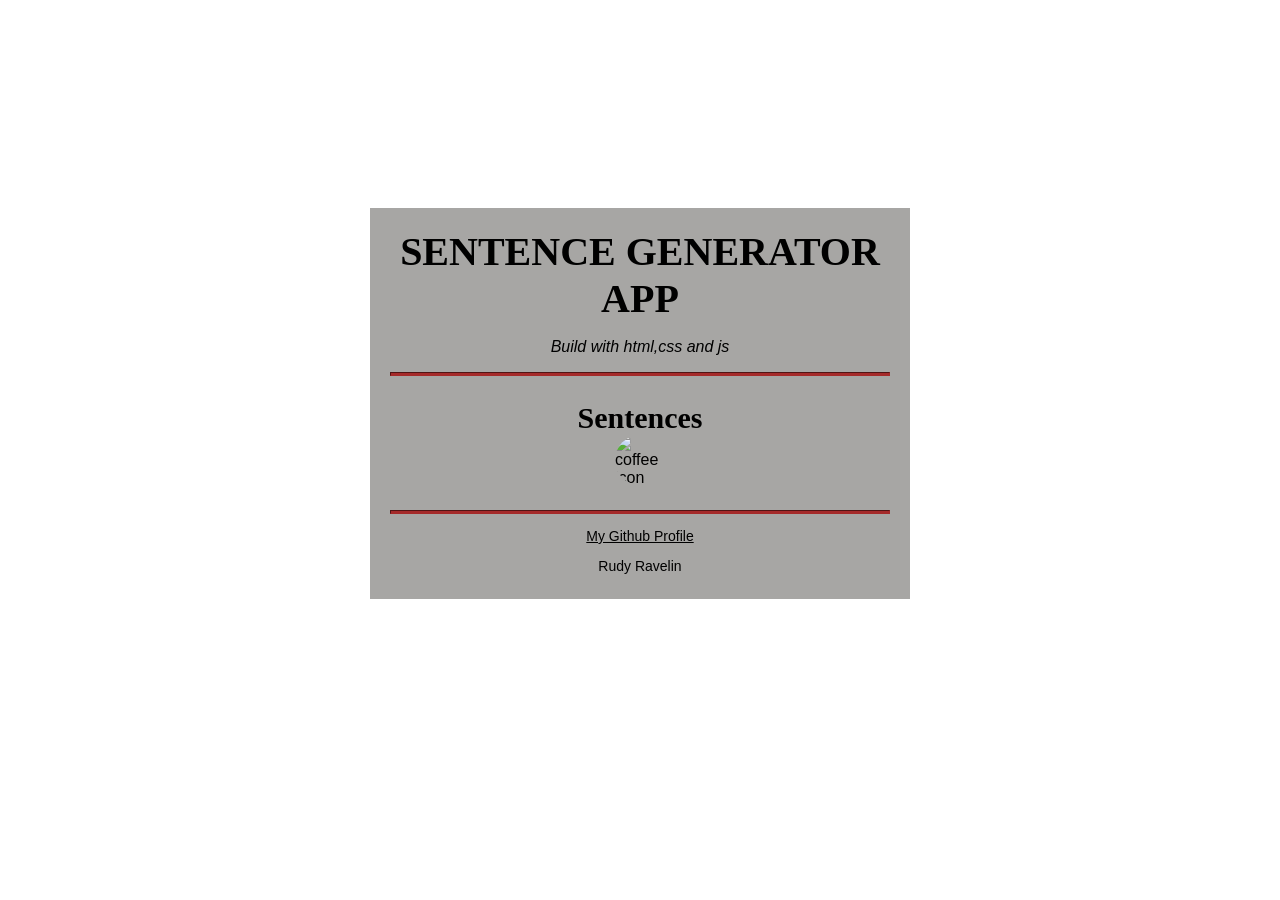
==== week-06/index.html @ 561c6b35 "creating the html and css for this simple project" ====
<!DOCTYPE html>
<html>
  <head>
    <meta charset="utf-8" />
    <meta name="viewport" content="width=device-width, initial-scale=1.0" />
    <title>Sentence Generator App</title>
    <link href="css/styles.css" rel="stylesheet" type="text/css" />
  </head>

  <body>
    <div class="word">
      <header>
        <h1>SENTENCE GENERATOR APP</h1>
        <p class="build">Build with html,css and js</p>
      </header>
      <hr />
      <main>
        <section>
          <h2>Sentences</h2>
          <img
            src="https://images.unsplash.com/photo-1605379399642-870262d3d051?crop=entropy&cs=tinysrgb&fm=jpg&ixlib=rb-1.2.1&q=80&raw_url=true&ixid=MnwxMjA3fDB8MHxwaG90by1wYWdlfHx8fGVufDB8fHx8&auto=format&fit=crop&w=1206"
            alt="coffee icon"
            class="icon"
          />
        </section>
      </main>
      <hr class="bottom-line" />
      <footer>
        <p>
          <a href="https://github.com/ravelindev" target="_blank"
            >My Github Profile</a
          >
        </p>
        <p class="name">Rudy Ravelin</p>
      </footer>
    </div>
  </body>
  <html></html>
</html>
---- week-06/css/styles.css ----
body {
    background-image: url(https://images.unsplash.com/photo-1498050108023-c5249f4df085?crop=entropy&cs=tinysrgb&fm=jpg&ixlib=rb-1.2.1&q=80&raw_url=true&ixid=MnwxMjA3fDB8MHxwaG90by1wYWdlfHx8fGVufDB8fHx8&auto=format&fit=crop&w=1172);
    font-family: sans-serif;
    padding: 200px;
    background-repeat: no-repeat;
    width: auto;
    height: auto;
    background-size: cover;
    background-position: center;
    background-attachment: fixed;
  }
  .icon{
    width: 50px;
    height: 50px;
    border-radius: 50%;
    margin-right: auto;
    margin-left: auto;
    
  }
  h1 {
    font-size: 40px;
    margin-top: 0;
    margin-bottom: 15px;
  }
  
  h2 {
    font-size: 30px;
  }
  
  .build {
    font-style: italic;
  }
  
  h1, h2, p {
    text-align: center;
  }
  
  .word {
    width: 80%;
    background-color: rgb(167, 166, 164);
    margin-left: auto;
    margin-right: auto;
    padding: 20px;
    max-width: 500px;
  }
  img {
    display: block;
    margin-left: auto;
    margin-right: auto;
    margin-top: -25px;
  }
  hr {
  height: 2px;
  background-color: brown;
  border-color: brown;
}

.bottom-line {
  margin-top: 25px;
}

h1, h2 {
  font-family: Impact, serif;
}

.item p {
  display: inline-block;
  margin-top: 5px;
  margin-bottom: 5px;
  font-size: 18px;
}

/* FOOTER */

footer {
  font-size: 14px;
}

.name {
  margin-bottom: 5px;
}

a {
  color: black;
}

a:visited {
  color: black;
}

a:hover {
  color: brown;
}

a:active {
  color: brown;
}
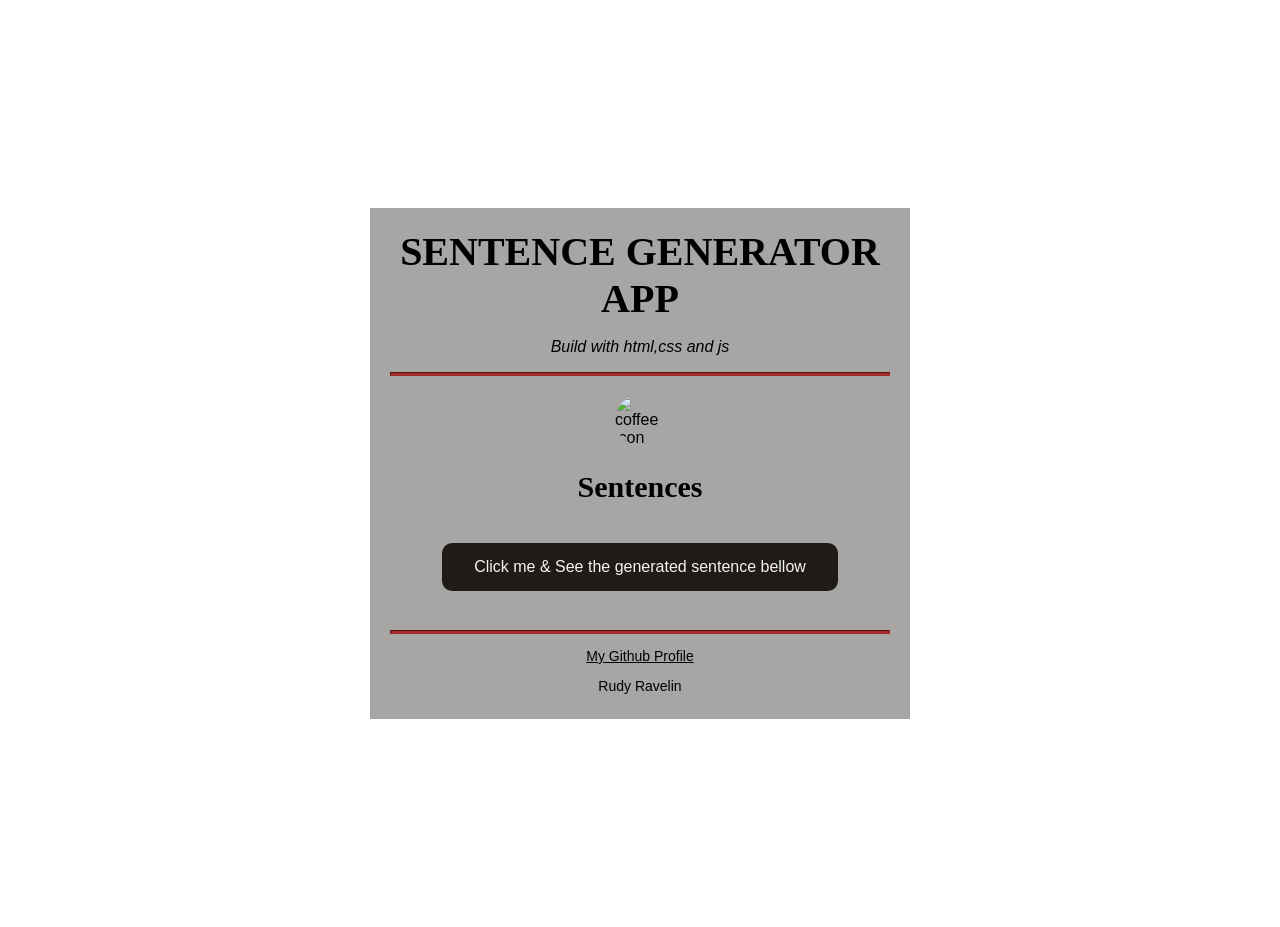
==== commit c7cedd5d: "coding the js part" ====
--- a/week-06/index.html
+++ b/week-06/index.html
@@ -5,6 +5,7 @@
     <meta name="viewport" content="width=device-width, initial-scale=1.0" />
     <title>Sentence Generator App</title>
     <link href="css/styles.css" rel="stylesheet" type="text/css" />
+    <script type="text/javascript" src="js/index.js"></script>
   </head>
 
   <body>
@@ -16,12 +17,24 @@
       <hr />
       <main>
         <section>
-          <h2>Sentences</h2>
+          <br />
+          <br />
           <img
             src="https://images.unsplash.com/photo-1605379399642-870262d3d051?crop=entropy&cs=tinysrgb&fm=jpg&ixlib=rb-1.2.1&q=80&raw_url=true&ixid=MnwxMjA3fDB8MHxwaG90by1wYWdlfHx8fGVufDB8fHx8&auto=format&fit=crop&w=1206"
             alt="coffee icon"
             class="icon"
           />
+          <h2>Sentences</h2>
+          <!-- Create a button here -->
+          <div class="my-button">
+            <button onclick="sentence()">
+              Click me & See the generated sentence bellow
+            </button>
+          </div>
+          <div>
+            <p id="phrase"></p>
+          </div>
+          <!-- End of buton -->
         </section>
       </main>
       <hr class="bottom-line" />
--- a/week-06/css/styles.css
+++ b/week-06/css/styles.css
@@ -69,6 +69,26 @@
   margin-bottom: 5px;
   font-size: 18px;
 }
+.my-button{
+text-align: center;
+padding-top: 10px;
+padding-bottom: 10px;
+padding-left: 20px;
+padding-right: 20px;
+}
+button{
+  background-color: rgb(31, 28, 23);
+  border: none;
+  color: rgb(244, 243, 243);
+  padding: 15px 32px;
+  text-align: center;
+  text-decoration: none;
+  display: inline-block;
+  font-size: 16px;
+  margin: 4px 2px;
+  cursor: pointer;
+  border-radius: 10px;
+}
 
 /* FOOTER */
 
